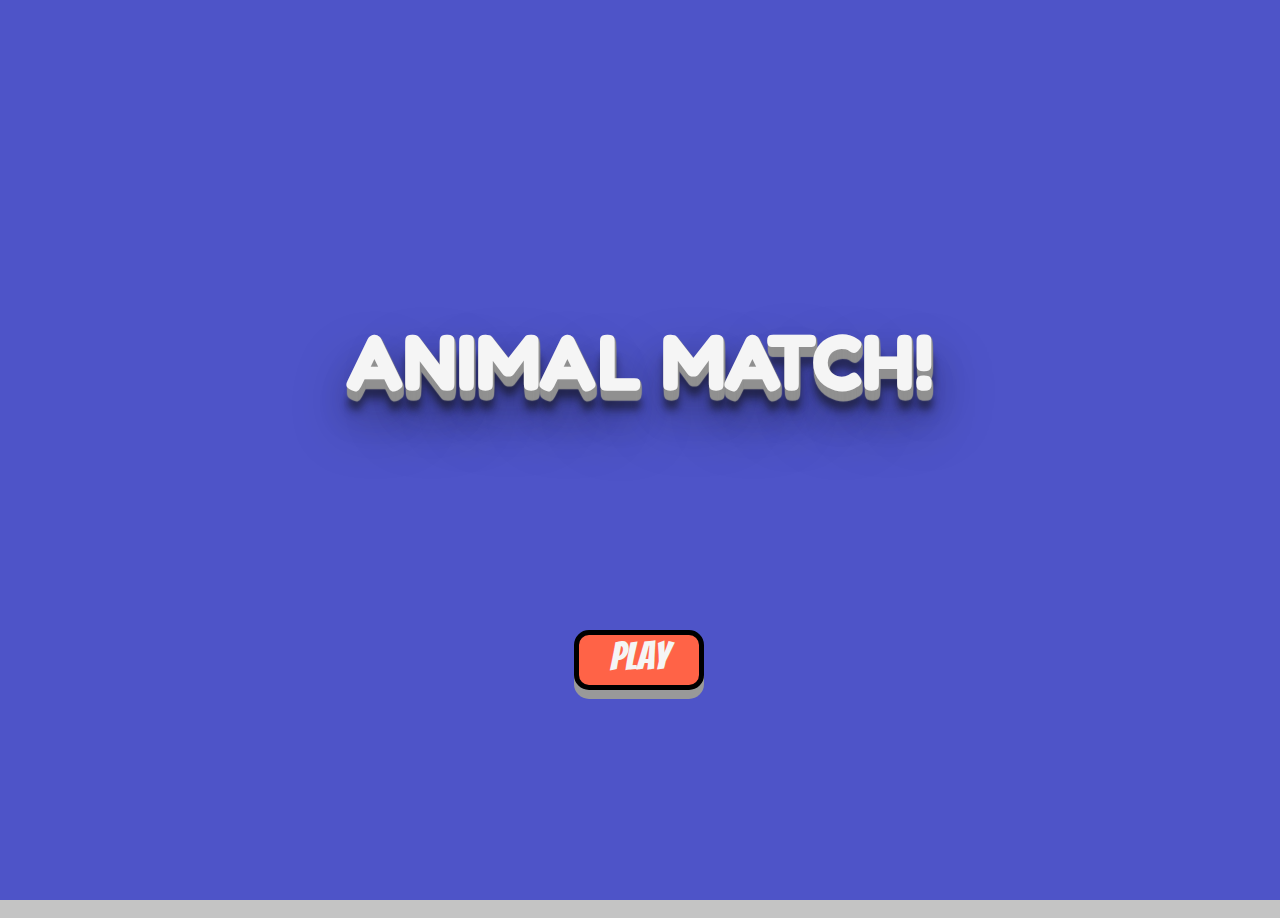
==== intro.html @ 37795a1c "Add style to intro page" ====
<!DOCTYPE html>
<html>
<head>
  <meta charset="utf-8" />
  <meta http-equiv="X-UA-Compatible" content="IE=edge">
  <title>Animal Match!</title>
  <meta name="viewport" content="width=device-width, initial-scale=1">
  <link rel="stylesheet" type="text/css" media="screen" href="intro.css" />
</head>
<body>
    <div class="title">
      <h1 class="text">Animal Match!</h1>
      <a class="play" href="index.html">Play</a>
    </div>
    <div class="area">
      <ul class="circles">
        <li></li>
        <li></li>
        <li></li>
        <li></li>
        <li></li>
        <li></li>
        <li></li>
        <li></li>
        <li></li>
        <li></li>
      </ul>
    </div>
  <embed src="Baby-Shark.mp3" hidden="true" autostart="true">
</body>
</html>
---- intro.css ----
@import url('https://fonts.googleapis.com/css?family=Fredoka+One');
@import url('https://fonts.googleapis.com/css?family=Bangers');
*{
    margin: 0px;
    padding: 0px;
}

body {
    background-color: #c4c4c4;
}

.title {
  display: flex;
  justify-content: center;
  align-content: center;
}

.text {
    position: absolute;
    top: 40%;
    right: 50%;
    transform: translate(50%,-50%);
    text-transform: uppercase;
    font-family: 'Fredoka One', cursive;
    font-size: 5em;
    font-weight: 700;
    color: #f5f5f5;
    text-shadow: 1px 1px 1px #919191,
        1px 2px 1px #919191,
        1px 3px 1px #919191,
        1px 4px 1px #919191,
        1px 5px 1px #919191,
        1px 6px 1px #919191,
        1px 7px 1px #919191,
        1px 8px 1px #919191,
        1px 9px 1px #919191,
        1px 10px 1px #919191,
    1px 18px 6px rgba(16,16,16,0.4),
    1px 22px 10px rgba(16,16,16,0.2),
    1px 25px 35px rgba(16,16,16,0.2),
    1px 30px 60px rgba(16,16,16,0.4);
}

.play {
  position: absolute;
  top: 70%;
  right: 45%;
  font-family: 'Bangers', cursive;
  z-index: 1;
  width: 3em;
  height: 50px;
  border: 5px solid black;
  font-size: 40px;
  color : #f5f5f5;
  border-radius: 15px;
  box-shadow: 0 9px #999;
  text-align: center;
  text-decoration: none;
  background-color: tomato;

}


.play:hover {
  background-color: #41f46e;
}

.play:active {
  background-color: #41f46e;
  box-shadow: 0 5px #555;
  transform: translateY(4px);
}
.area{
    background: #4e54c8;
    background: -webkit-linear-gradient(to left, #8f94fb, #4e54c8);
    width: 100%;
    height:100vh;
}

.circles{
    position: absolute;
    top: 0;
    left: 0;
    width: 100%;
    height: 100%;
    overflow: hidden;
}

.circles li{
    position: absolute;
    display: block;
    list-style: none;
    width: 20px;
    height: 20px;
    background: rgba(255, 255, 255, 0.2);
    animation: animate 25s linear infinite;
    bottom: -150px;

}

.circles li:nth-child(1){
    left: 25%;
    width: 80px;
    height: 80px;
    animation-delay: 0s;
}


.circles li:nth-child(2){
    left: 10%;
    width: 20px;
    height: 20px;
    animation-delay: 2s;
    animation-duration: 12s;
}

.circles li:nth-child(3){
    left: 70%;
    width: 20px;
    height: 20px;
    animation-delay: 4s;
}

.circles li:nth-child(4){
    left: 40%;
    width: 60px;
    height: 60px;
    animation-delay: 0s;
    animation-duration: 18s;
}

.circles li:nth-child(5){
    left: 65%;
    width: 20px;
    height: 20px;
    animation-delay: 0s;
}

.circles li:nth-child(6){
    left: 75%;
    width: 110px;
    height: 110px;
    animation-delay: 3s;
}

.circles li:nth-child(7){
    left: 35%;
    width: 150px;
    height: 150px;
    animation-delay: 7s;
}

.circles li:nth-child(8){
    left: 50%;
    width: 25px;
    height: 25px;
    animation-delay: 15s;
    animation-duration: 45s;
}

.circles li:nth-child(9){
    left: 20%;
    width: 15px;
    height: 15px;
    animation-delay: 2s;
    animation-duration: 35s;
}

.circles li:nth-child(10){
    left: 85%;
    width: 150px;
    height: 150px;
    animation-delay: 0s;
    animation-duration: 11s;
}



@keyframes animate {

    0%{
        transform: translateY(0) rotate(0deg);
        opacity: 1;
        border-radius: 0;
    }

    100%{
        transform: translateY(-1000px) rotate(720deg);
        opacity: 0;
        border-radius: 50%;
    }

}
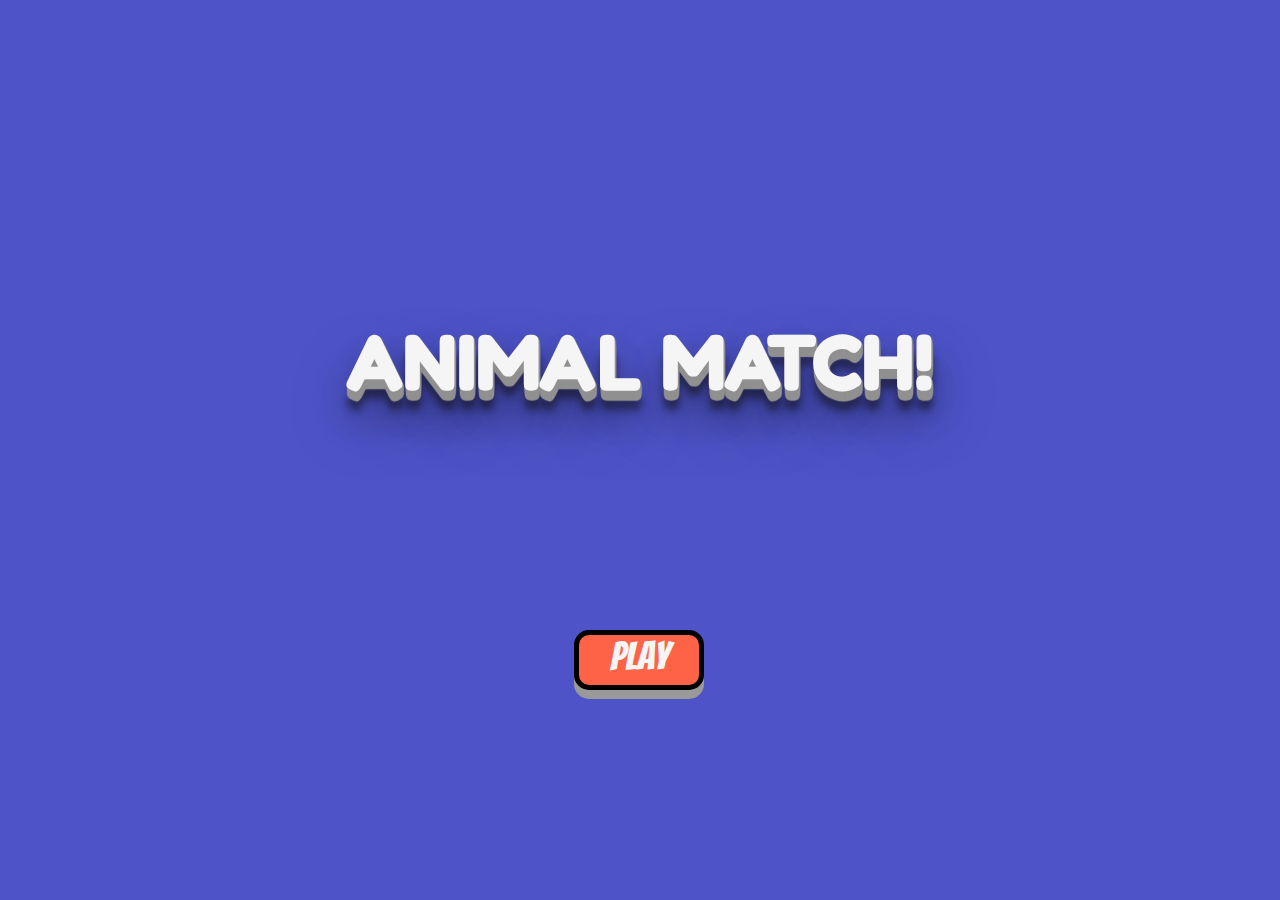
==== commit 0df035dc: "Edit audio for intro and add audio for game over" ====
--- a/intro.html
+++ b/intro.html
@@ -26,6 +26,11 @@
         <li></li>
       </ul>
     </div>
-  <embed src="Baby-Shark.mp3" hidden="true" autostart="true">
+
+    <!--Autoplay is no longer supported on Chrome. With this iframe tag,Chrome notices that a sound has been played and gives the permission for autoplay in audio tags. -->
+    <iframe src="Silence.mp3" allow="autoplay" id="audio" style="display:none"></iframe>
+    <audio loop autoplay>
+      <source src="Baby-Shark-Start.mp3" type="audio/mpeg">
+    </audio>
 </body>
 </html>
